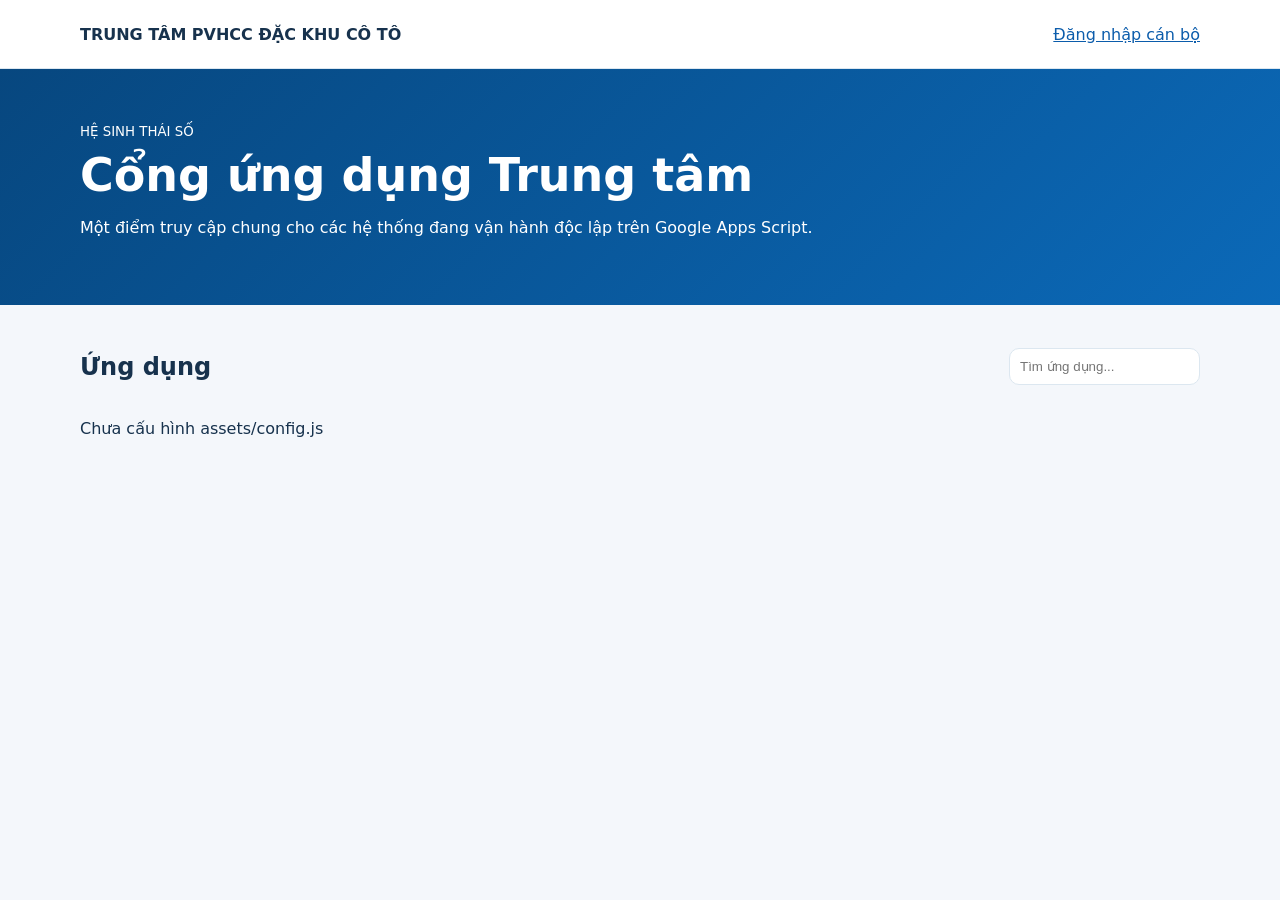
==== index.html @ d87b07f5 "Add files via upload" ====
<!doctype html><html lang="vi"><head><meta charset="utf-8"><meta name="viewport" content="width=device-width,initial-scale=1"><title>HCCCOTO Digital Portal</title><link rel="stylesheet" href="./assets/app.css"></head><body><header><div class="wrap"><b>TRUNG TÂM PVHCC ĐẶC KHU CÔ TÔ</b><a href="./admin/">Đăng nhập cán bộ</a></div></header><section class="hero"><div class="wrap"><small>HỆ SINH THÁI SỐ</small><h1>Cổng ứng dụng Trung tâm</h1><p>Một điểm truy cập chung cho các hệ thống đang vận hành độc lập trên Google Apps Script.</p></div></section><main class="wrap"><div class="toolbar"><h2>Ứng dụng</h2><input id="search" placeholder="Tìm ứng dụng..."></div><div id="apps" class="grid">Đang tải...</div></main><script src="./assets/config.js"></script><script src="./assets/public.js"></script></body></html>
---- assets/app.css ----
[hidden]{display:none!important}:root{--b:#0b5cab;--n:#073b6b;--bg:#f4f7fb;--line:#dce7f0}*{box-sizing:border-box}body{margin:0;font-family:system-ui,Segoe UI,Arial;background:var(--bg);color:#17324d}.wrap{width:min(1120px,calc(100% - 30px));margin:auto}header{background:#fff;border-bottom:1px solid var(--line)}header .wrap{min-height:68px;display:flex;align-items:center;justify-content:space-between}header a{color:var(--b)}.hero{background:linear-gradient(135deg,#07477f,#0b69b8);color:#fff;padding:52px 0}.hero h1{font-size:46px;margin:8px 0}.toolbar{display:flex;justify-content:space-between;align-items:center;margin:28px 0 18px}.toolbar input{padding:10px;border:1px solid var(--line);border-radius:10px}.grid{display:grid;grid-template-columns:repeat(3,1fr);gap:16px}.card{background:#fff;border:1px solid var(--line);border-radius:16px;padding:20px;display:flex;flex-direction:column;min-height:220px}.card p{flex:1;color:#6b7e90}.card a{background:var(--b);color:#fff;text-decoration:none;padding:10px;border-radius:10px;text-align:center}.icon{font-size:28px}.login{min-height:100vh;display:grid;place-items:center;background:linear-gradient(135deg,#07477f,#0b69b8)}.login form{width:min(410px,calc(100% - 30px));background:#fff;padding:28px;border-radius:20px;display:flex;flex-direction:column;gap:12px}.login input,.login button{padding:11px;border-radius:10px;border:1px solid var(--line)}.login button{background:var(--b);color:#fff;font-weight:800}@media(max-width:760px){.grid{grid-template-columns:1fr}.toolbar{align-items:stretch;flex-direction:column;gap:10px}.toolbar input{width:100%}}
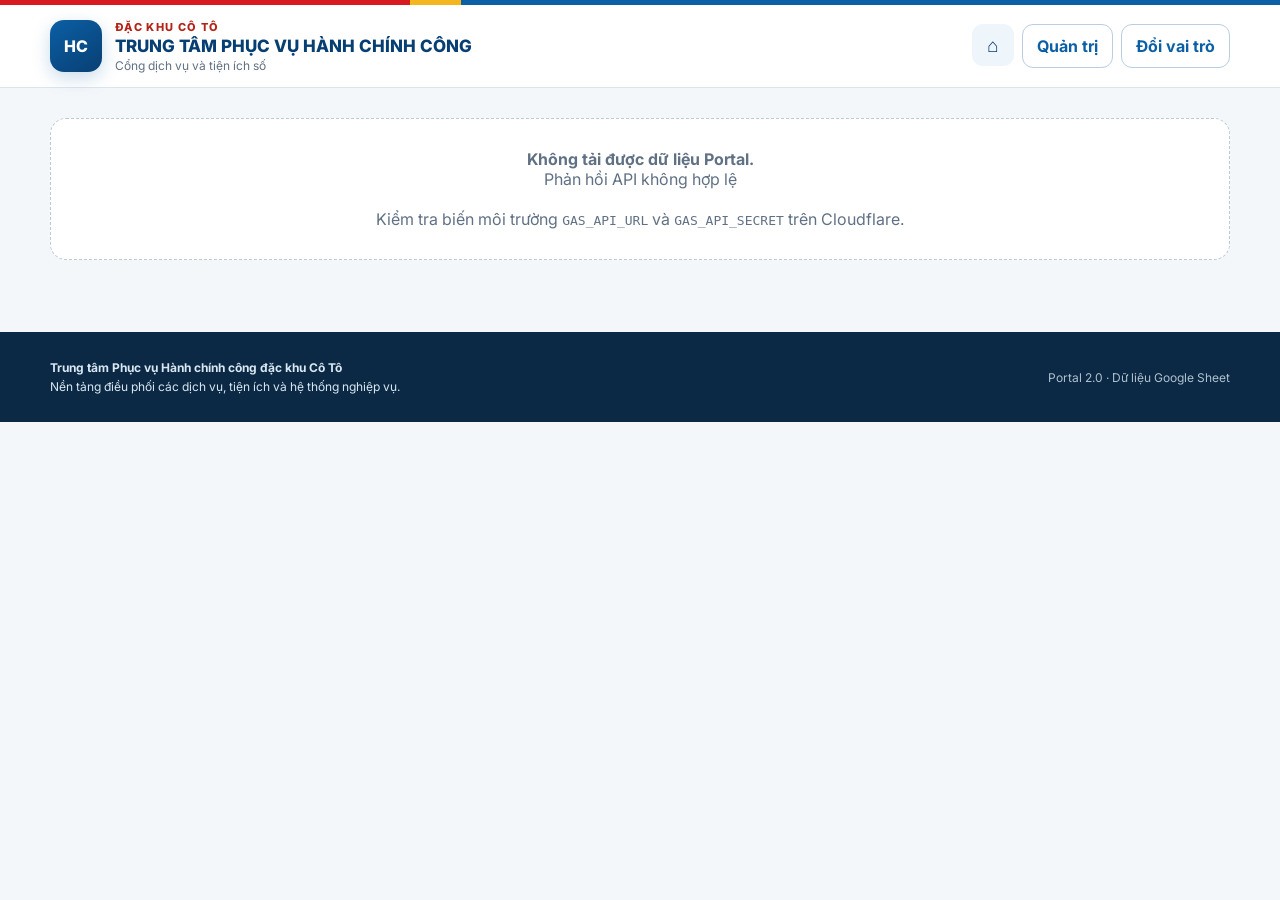
==== commit 289e7881: "Add files via upload" ====
--- a/index.html
+++ b/index.html
@@ -1 +1,34 @@
-<!doctype html><html lang="vi"><head><meta charset="utf-8"><meta name="viewport" content="width=device-width,initial-scale=1"><title>HCCCOTO Digital Portal</title><link rel="stylesheet" href="./assets/app.css"></head><body><header><div class="wrap"><b>TRUNG TÂM PVHCC ĐẶC KHU CÔ TÔ</b><a href="./admin/">Đăng nhập cán bộ</a></div></header><section class="hero"><div class="wrap"><small>HỆ SINH THÁI SỐ</small><h1>Cổng ứng dụng Trung tâm</h1><p>Một điểm truy cập chung cho các hệ thống đang vận hành độc lập trên Google Apps Script.</p></div></section><main class="wrap"><div class="toolbar"><h2>Ứng dụng</h2><input id="search" placeholder="Tìm ứng dụng..."></div><div id="apps" class="grid">Đang tải...</div></main><script src="./assets/config.js"></script><script src="./assets/public.js"></script></body></html>
+<!doctype html>
+<html lang="vi">
+<head>
+  <meta charset="utf-8">
+  <meta name="viewport" content="width=device-width,initial-scale=1,viewport-fit=cover">
+  <meta name="theme-color" content="#0b5fa5">
+  <title>Cổng dịch vụ và tiện ích số - Trung tâm PVHCC Cô Tô</title>
+  <link rel="preconnect" href="https://fonts.googleapis.com">
+  <link rel="preconnect" href="https://fonts.gstatic.com" crossorigin>
+  <link href="https://fonts.googleapis.com/css2?family=Inter:wght@400;500;600;700;800&display=swap" rel="stylesheet">
+  <link rel="stylesheet" href="/assets/styles.css">
+</head>
+<body>
+  <div class="top-strip"></div>
+  <header class="site-header">
+    <div class="container header-inner">
+      <div class="brand" role="button" tabindex="0" data-action="home">
+        <div class="brand-mark" aria-hidden="true">HC</div>
+        <div><div class="eyebrow">ĐẶC KHU CÔ TÔ</div><div class="brand-title">TRUNG TÂM PHỤC VỤ HÀNH CHÍNH CÔNG</div><div class="brand-subtitle">Cổng dịch vụ và tiện ích số</div></div>
+      </div>
+      <div class="header-actions">
+        <button class="icon-btn" id="homeBtn" title="Trang chủ" aria-label="Trang chủ">⌂</button>
+        <a class="outline-btn admin-link" href="/admin.html">Quản trị</a>
+        <button class="outline-btn" id="changeRoleBtn">Đổi vai trò</button>
+      </div>
+    </div>
+  </header>
+  <main id="app"><section class="page-shell"><div class="container"><div class="empty">Đang tải dữ liệu...</div></div></section></main>
+  <footer class="site-footer"><div class="container footer-grid"><div><strong>Trung tâm Phục vụ Hành chính công đặc khu Cô Tô</strong><br><span>Nền tảng điều phối các dịch vụ, tiện ích và hệ thống nghiệp vụ.</span></div><div class="footer-note">Portal 2.0 · Dữ liệu Google Sheet</div></div></footer>
+  <div class="toast" id="toast" role="status" aria-live="polite"></div>
+  <dialog id="protectedDialog" class="modal"><form method="dialog" class="modal-card"><button class="modal-close" value="cancel">×</button><div class="modal-icon">🔐</div><h2>Ứng dụng nội bộ</h2><p>Tiện ích này yêu cầu tài khoản cán bộ. Việc xác thực được thực hiện qua Cloudflare Access/SSO.</p><div class="modal-actions"><button class="secondary-btn" value="cancel">Đóng</button><button class="primary-btn" id="loginBtn" value="default">Đăng nhập</button></div></form></dialog>
+  <script src="/assets/app.js"></script>
+</body>
+</html>
--- a/assets/styles.css
+++ b/assets/styles.css
@@ -0,0 +1,18 @@
+:root{--gov:#0b5fa5;--gov2:#083f73;--cyan:#eaf5ff;--gold:#f3b61f;--text:#10243b;--muted:#617184;--line:#dbe5ee;--bg:#f4f7fa;--white:#fff;--danger:#b42318;--shadow:0 10px 30px rgba(22,55,88,.09);--radius:18px}
+*{box-sizing:border-box}html{scroll-behavior:smooth}body{margin:0;font-family:Inter,Arial,sans-serif;background:var(--bg);color:var(--text)}button,a{font:inherit}.container{width:min(1180px,calc(100% - 32px));margin:auto}.top-strip{height:5px;background:linear-gradient(90deg,#d71920 0 32%,#f3b61f 32% 36%,#0b5fa5 36%)}
+.site-header{background:#fff;border-bottom:1px solid var(--line);position:sticky;top:0;z-index:20}.header-inner{min-height:82px;display:flex;align-items:center;justify-content:space-between;gap:20px}.brand{display:flex;align-items:center;gap:13px;cursor:pointer}.brand-mark{width:52px;height:52px;border-radius:14px;background:linear-gradient(145deg,var(--gov),var(--gov2));display:grid;place-items:center;color:#fff;font-weight:800;box-shadow:0 6px 18px rgba(11,95,165,.22)}.eyebrow{font-size:11px;font-weight:800;letter-spacing:.12em;color:var(--danger)}.brand-title{font-size:17px;font-weight:800;color:var(--gov2);margin-top:2px}.brand-subtitle{font-size:12px;color:var(--muted);margin-top:2px}.header-actions{display:flex;gap:8px}.icon-btn,.outline-btn,.primary-btn,.secondary-btn{border:0;border-radius:11px;cursor:pointer;font-weight:700}.icon-btn{width:42px;height:42px;background:#eef5fb;color:var(--gov2);font-size:19px}.outline-btn{padding:11px 14px;background:#fff;border:1px solid #b9cee0;color:var(--gov)}.primary-btn{padding:12px 17px;background:var(--gov);color:#fff}.secondary-btn{padding:12px 17px;background:#eef3f7;color:var(--text)}
+.hero{background:linear-gradient(120deg,#073d6f,#0b67ad 60%,#1593c6);color:#fff;position:relative;overflow:hidden}.hero:after{content:"";position:absolute;width:420px;height:420px;border:1px solid rgba(255,255,255,.14);border-radius:50%;right:-150px;top:-210px;box-shadow:0 0 0 70px rgba(255,255,255,.035),0 0 0 140px rgba(255,255,255,.025)}.hero-inner{position:relative;z-index:1;padding:56px 0 50px}.hero-kicker{font-weight:700;font-size:14px;opacity:.9}.hero h1{font-size:clamp(28px,4vw,46px);line-height:1.12;max-width:780px;margin:10px 0 14px}.hero p{max-width:740px;font-size:16px;line-height:1.65;opacity:.93;margin:0}.hero-badges{display:flex;flex-wrap:wrap;gap:9px;margin-top:23px}.hero-badge{padding:8px 11px;border:1px solid rgba(255,255,255,.25);background:rgba(255,255,255,.1);border-radius:999px;font-size:12px;font-weight:600}
+.role-section{padding:40px 0 58px}.section-title{text-align:center;margin-bottom:24px}.section-title h2{margin:0 0 8px;font-size:27px;color:var(--gov2)}.section-title p{margin:0;color:var(--muted)}.role-grid{display:grid;grid-template-columns:1fr 1fr;gap:20px;max-width:920px;margin:auto}.role-card{background:#fff;border:1px solid var(--line);border-radius:22px;padding:28px;box-shadow:var(--shadow);cursor:pointer;transition:.18s}.role-card:hover{transform:translateY(-3px);border-color:#9dc5e5}.role-icon{width:64px;height:64px;border-radius:18px;background:var(--cyan);display:grid;place-items:center;font-size:30px}.role-card h3{font-size:23px;margin:18px 0 8px;color:var(--gov2)}.role-card p{color:var(--muted);line-height:1.55;min-height:50px}.role-cta{display:flex;align-items:center;justify-content:space-between;margin-top:20px;color:var(--gov);font-weight:800}.remember{display:flex;justify-content:center;gap:8px;margin-top:22px;color:var(--muted);font-size:13px}
+.page-shell{padding:30px 0 52px}.page-head{display:flex;justify-content:space-between;align-items:end;gap:20px;margin-bottom:22px}.page-head h1{font-size:29px;margin:0 0 7px;color:var(--gov2)}.page-head p{margin:0;color:var(--muted)}.page-tools{display:flex;gap:9px;flex-wrap:wrap}.search{min-width:270px;border:1px solid #cddbe6;background:#fff;border-radius:12px;padding:11px 13px;outline:none}.search:focus{border-color:#78abd4;box-shadow:0 0 0 3px rgba(11,95,165,.09)}
+.quick-grid{display:grid;grid-template-columns:repeat(3,1fr);gap:14px;margin:18px 0 32px}.app-card{background:#fff;border:1px solid var(--line);border-radius:16px;padding:18px;box-shadow:0 5px 18px rgba(33,70,103,.05);display:flex;flex-direction:column;min-height:195px;position:relative;transition:.15s}.app-card:hover{transform:translateY(-2px);border-color:#aacbe4}.app-icon{width:50px;height:50px;border-radius:14px;background:#eef7ff;display:grid;place-items:center;font-size:24px}.app-card h3{font-size:16px;margin:14px 0 7px;color:#103f67}.app-card p{font-size:13px;line-height:1.55;color:var(--muted);margin:0 0 14px;flex:1}.app-actions{display:flex;justify-content:space-between;align-items:center;gap:8px}.open-app{border:0;background:transparent;color:var(--gov);font-weight:800;cursor:pointer;padding:5px 0}.pin-btn{border:0;background:#f3f6f9;border-radius:8px;padding:7px 9px;cursor:pointer;color:#627488}.pin-btn.is-pinned{background:#fff4d6;color:#936b00}.access-chip{position:absolute;right:12px;top:12px;padding:5px 8px;border-radius:999px;font-size:10px;font-weight:800;background:#ecf7ef;color:#29723b}.access-chip.protected{background:#fff1ef;color:#9e3229}
+.category{margin-top:28px}.category-head{display:flex;align-items:center;justify-content:space-between;margin-bottom:12px}.category-head h2{font-size:18px;margin:0;color:var(--gov2)}.category-count{font-size:12px;color:var(--muted)}.apps-grid{display:grid;grid-template-columns:repeat(4,1fr);gap:13px}.empty{background:#fff;border:1px dashed #b9cbd8;border-radius:16px;padding:30px;text-align:center;color:var(--muted)}
+.staff-banner{background:#fff;border:1px solid var(--line);border-radius:18px;padding:18px 20px;display:flex;justify-content:space-between;gap:15px;align-items:center;box-shadow:var(--shadow);margin-bottom:24px}.staff-banner strong{color:var(--gov2)}.staff-banner p{margin:4px 0 0;color:var(--muted);font-size:13px}.lock-note{display:flex;gap:8px;align-items:center;background:#fff7ed;border:1px solid #fed7aa;color:#8a4516;border-radius:12px;padding:10px 12px;font-size:12px;font-weight:600}
+.site-footer{background:#0b2944;color:#d9e7f2;padding:26px 0;margin-top:20px}.footer-grid{display:flex;justify-content:space-between;gap:24px;align-items:center;font-size:12px;line-height:1.6}.footer-note{opacity:.8;text-align:right}
+.toast{position:fixed;bottom:20px;left:50%;transform:translate(-50%,20px);background:#102d48;color:#fff;padding:11px 15px;border-radius:10px;opacity:0;pointer-events:none;transition:.2s;z-index:50;box-shadow:var(--shadow);font-size:13px}.toast.show{opacity:1;transform:translate(-50%,0)}
+.modal{border:0;border-radius:20px;padding:0;max-width:480px;width:calc(100% - 30px);box-shadow:0 30px 80px rgba(0,0,0,.25)}.modal::backdrop{background:rgba(3,20,35,.55);backdrop-filter:blur(3px)}.modal-card{padding:28px;position:relative;text-align:center}.modal-close{position:absolute;right:12px;top:10px;border:0;background:transparent;font-size:27px;color:#6b7c8d;cursor:pointer}.modal-icon{font-size:38px}.modal h2{color:var(--gov2);margin:10px 0}.modal p{color:var(--muted);line-height:1.6;font-size:14px}.modal-actions{display:flex;gap:10px;justify-content:center;margin-top:20px}
+@media(max-width:900px){.apps-grid{grid-template-columns:repeat(2,1fr)}.quick-grid{grid-template-columns:repeat(2,1fr)}}
+@media(max-width:650px){.container{width:min(100% - 22px,1180px)}.header-inner{min-height:70px}.brand-mark{width:44px;height:44px;border-radius:12px}.brand-title{font-size:13px}.brand-subtitle,.eyebrow{font-size:9px}.outline-btn{display:none}.hero-inner{padding:38px 0 36px}.hero h1{font-size:30px}.role-grid{grid-template-columns:1fr}.role-card{padding:22px}.page-head{align-items:stretch;flex-direction:column}.page-tools,.search{width:100%}.quick-grid,.apps-grid{grid-template-columns:1fr}.app-card{min-height:170px}.staff-banner{align-items:flex-start;flex-direction:column}.footer-grid{flex-direction:column;align-items:flex-start}.footer-note{text-align:left}}
+/* Portal 2.0 admin helpers */
+.admin-link{text-decoration:none;display:inline-flex;align-items:center}
+.admin-shell{padding:28px 0 54px}.admin-grid{display:grid;grid-template-columns:260px 1fr;gap:22px}.admin-side,.admin-panel{background:#fff;border:1px solid #d9e4ef;border-radius:16px;box-shadow:0 8px 28px rgba(18,71,112,.07)}.admin-side{padding:18px;height:max-content;position:sticky;top:92px}.admin-side h3{margin:0 0 12px}.admin-side button{display:block;width:100%;text-align:left;border:0;background:transparent;padding:11px 12px;border-radius:9px;font-weight:700;color:#274861;cursor:pointer}.admin-side button.active,.admin-side button:hover{background:#eaf3fb;color:#0b5fa5}.admin-panel{padding:20px}.admin-toolbar{display:flex;gap:10px;justify-content:space-between;align-items:center;flex-wrap:wrap;margin-bottom:16px}.admin-table-wrap{overflow:auto;border:1px solid #e2eaf1;border-radius:12px}.admin-table{width:100%;border-collapse:collapse;min-width:900px}.admin-table th,.admin-table td{padding:11px 12px;border-bottom:1px solid #e7edf3;text-align:left;font-size:14px;vertical-align:top}.admin-table th{background:#f5f9fc;color:#31536d}.admin-table tr:last-child td{border-bottom:0}.badge-active{background:#e7f7ee;color:#207644;padding:4px 8px;border-radius:999px;font-size:12px;font-weight:700}.badge-inactive{background:#f3f4f6;color:#6b7280;padding:4px 8px;border-radius:999px;font-size:12px;font-weight:700}.mini-btn{border:1px solid #cbd8e3;background:#fff;padding:7px 10px;border-radius:8px;cursor:pointer;font-weight:700;color:#174b73}.mini-btn.danger{color:#a61b1b;border-color:#edcaca}.form-grid{display:grid;grid-template-columns:repeat(2,minmax(0,1fr));gap:14px}.form-field{display:flex;flex-direction:column;gap:6px}.form-field.full{grid-column:1/-1}.form-field label{font-weight:700;color:#31536d;font-size:14px}.form-field input,.form-field select,.form-field textarea{border:1px solid #cbd8e3;border-radius:9px;padding:10px 11px;font:inherit}.form-field textarea{min-height:90px;resize:vertical}.admin-note{background:#f3f8fc;border-left:4px solid #0b5fa5;padding:12px 14px;border-radius:8px;margin-bottom:16px}.status-line{font-size:14px;color:#567083}.admin-modal{width:min(760px,calc(100% - 24px));border:0;border-radius:16px;padding:0}.admin-modal::backdrop{background:rgba(3,20,34,.5)}.admin-modal-card{padding:22px}.admin-modal-head{display:flex;align-items:center;justify-content:space-between;gap:16px}.admin-modal-head h2{margin:0}.admin-modal-actions{display:flex;justify-content:flex-end;gap:10px;margin-top:18px}
+@media(max-width:800px){.admin-grid{grid-template-columns:1fr}.admin-side{position:static}.form-grid{grid-template-columns:1fr}.form-field.full{grid-column:auto}}
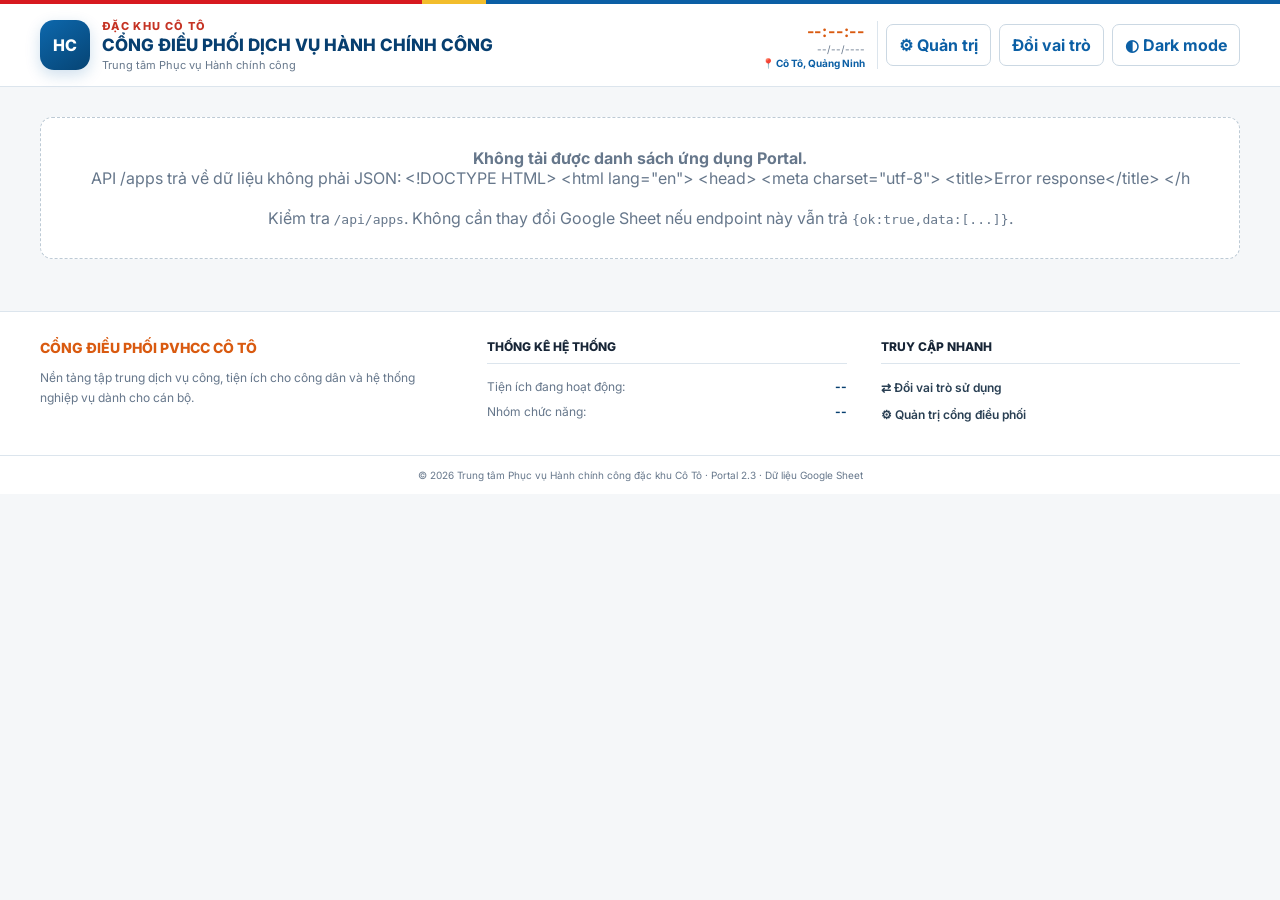
==== commit 52fe26b0: "Add files via upload" ====
--- a/index.html
+++ b/index.html
@@ -4,7 +4,7 @@
   <meta charset="utf-8">
   <meta name="viewport" content="width=device-width,initial-scale=1,viewport-fit=cover">
   <meta name="theme-color" content="#0b5fa5">
-  <title>Cổng dịch vụ và tiện ích số - Trung tâm PVHCC Cô Tô</title>
+  <title>Cổng điều phối PVHCC Cô Tô 2.3</title>
   <link rel="preconnect" href="https://fonts.googleapis.com">
   <link rel="preconnect" href="https://fonts.gstatic.com" crossorigin>
   <link href="https://fonts.googleapis.com/css2?family=Inter:wght@400;500;600;700;800&display=swap" rel="stylesheet">
@@ -13,22 +13,60 @@
 <body>
   <div class="top-strip"></div>
   <header class="site-header">
-    <div class="container header-inner">
+    <div class="container header-inner portal-header-inner">
       <div class="brand" role="button" tabindex="0" data-action="home">
         <div class="brand-mark" aria-hidden="true">HC</div>
-        <div><div class="eyebrow">ĐẶC KHU CÔ TÔ</div><div class="brand-title">TRUNG TÂM PHỤC VỤ HÀNH CHÍNH CÔNG</div><div class="brand-subtitle">Cổng dịch vụ và tiện ích số</div></div>
+        <div>
+          <div class="eyebrow">ĐẶC KHU CÔ TÔ</div>
+          <div class="brand-title">CỔNG ĐIỀU PHỐI DỊCH VỤ HÀNH CHÍNH CÔNG</div>
+          <div class="brand-subtitle">Trung tâm Phục vụ Hành chính công</div>
+        </div>
       </div>
-      <div class="header-actions">
-        <button class="icon-btn" id="homeBtn" title="Trang chủ" aria-label="Trang chủ">⌂</button>
-        <a class="outline-btn admin-link" href="/admin.html">Quản trị</a>
+      <div class="header-actions portal-actions">
+        <div class="clock-box" aria-label="Thời gian hiện tại">
+          <strong id="clockTime">--:--:--</strong>
+          <span id="clockDate">--/--/----</span>
+          <small>📍 Cô Tô, Quảng Ninh</small>
+        </div>
+        <a class="outline-btn admin-link" href="/admin">⚙ Quản trị</a>
         <button class="outline-btn" id="changeRoleBtn">Đổi vai trò</button>
+        <button class="outline-btn dark-btn" id="darkModeBtn">◐ Dark mode</button>
       </div>
     </div>
   </header>
+
   <main id="app"><section class="page-shell"><div class="container"><div class="empty">Đang tải dữ liệu...</div></div></section></main>
-  <footer class="site-footer"><div class="container footer-grid"><div><strong>Trung tâm Phục vụ Hành chính công đặc khu Cô Tô</strong><br><span>Nền tảng điều phối các dịch vụ, tiện ích và hệ thống nghiệp vụ.</span></div><div class="footer-note">Portal 2.0 · Dữ liệu Google Sheet</div></div></footer>
+
+  <footer class="site-footer portal-footer">
+    <div class="container portal-footer-grid">
+      <div>
+        <div class="footer-brand">CỔNG ĐIỀU PHỐI PVHCC CÔ TÔ</div>
+        <p>Nền tảng tập trung dịch vụ công, tiện ích cho công dân và hệ thống nghiệp vụ dành cho cán bộ.</p>
+      </div>
+      <div>
+        <div class="footer-heading">THỐNG KÊ HỆ THỐNG</div>
+        <div class="footer-stat"><span>Tiện ích đang hoạt động:</span><strong id="footerAppCount">--</strong></div>
+        <div class="footer-stat"><span>Nhóm chức năng:</span><strong id="footerGroupCount">--</strong></div>
+      </div>
+      <div>
+        <div class="footer-heading">TRUY CẬP NHANH</div>
+        <button class="footer-link" id="footerChangeRole">⇄ Đổi vai trò sử dụng</button>
+        <a class="footer-link" href="/admin">⚙ Quản trị cổng điều phối</a>
+      </div>
+    </div>
+    <div class="footer-bottom">© 2026 Trung tâm Phục vụ Hành chính công đặc khu Cô Tô · Portal 2.3 · Dữ liệu Google Sheet</div>
+  </footer>
+
   <div class="toast" id="toast" role="status" aria-live="polite"></div>
-  <dialog id="protectedDialog" class="modal"><form method="dialog" class="modal-card"><button class="modal-close" value="cancel">×</button><div class="modal-icon">🔐</div><h2>Ứng dụng nội bộ</h2><p>Tiện ích này yêu cầu tài khoản cán bộ. Việc xác thực được thực hiện qua Cloudflare Access/SSO.</p><div class="modal-actions"><button class="secondary-btn" value="cancel">Đóng</button><button class="primary-btn" id="loginBtn" value="default">Đăng nhập</button></div></form></dialog>
+  <dialog id="protectedDialog" class="modal">
+    <form method="dialog" class="modal-card">
+      <button class="modal-close" value="cancel">×</button>
+      <div class="modal-icon">🔐</div>
+      <h2>Ứng dụng nội bộ</h2>
+      <p>Tiện ích này yêu cầu tài khoản cán bộ. Việc xác thực sẽ được thực hiện qua lớp đăng nhập/SSO của hệ thống.</p>
+      <div class="modal-actions"><button class="secondary-btn" value="cancel">Đóng</button><button class="primary-btn" id="loginBtn" value="default">Đăng nhập</button></div>
+    </form>
+  </dialog>
   <script src="/assets/app.js"></script>
 </body>
 </html>
--- a/assets/styles.css
+++ b/assets/styles.css
@@ -1,18 +1,42 @@
-:root{--gov:#0b5fa5;--gov2:#083f73;--cyan:#eaf5ff;--gold:#f3b61f;--text:#10243b;--muted:#617184;--line:#dbe5ee;--bg:#f4f7fa;--white:#fff;--danger:#b42318;--shadow:0 10px 30px rgba(22,55,88,.09);--radius:18px}
-*{box-sizing:border-box}html{scroll-behavior:smooth}body{margin:0;font-family:Inter,Arial,sans-serif;background:var(--bg);color:var(--text)}button,a{font:inherit}.container{width:min(1180px,calc(100% - 32px));margin:auto}.top-strip{height:5px;background:linear-gradient(90deg,#d71920 0 32%,#f3b61f 32% 36%,#0b5fa5 36%)}
-.site-header{background:#fff;border-bottom:1px solid var(--line);position:sticky;top:0;z-index:20}.header-inner{min-height:82px;display:flex;align-items:center;justify-content:space-between;gap:20px}.brand{display:flex;align-items:center;gap:13px;cursor:pointer}.brand-mark{width:52px;height:52px;border-radius:14px;background:linear-gradient(145deg,var(--gov),var(--gov2));display:grid;place-items:center;color:#fff;font-weight:800;box-shadow:0 6px 18px rgba(11,95,165,.22)}.eyebrow{font-size:11px;font-weight:800;letter-spacing:.12em;color:var(--danger)}.brand-title{font-size:17px;font-weight:800;color:var(--gov2);margin-top:2px}.brand-subtitle{font-size:12px;color:var(--muted);margin-top:2px}.header-actions{display:flex;gap:8px}.icon-btn,.outline-btn,.primary-btn,.secondary-btn{border:0;border-radius:11px;cursor:pointer;font-weight:700}.icon-btn{width:42px;height:42px;background:#eef5fb;color:var(--gov2);font-size:19px}.outline-btn{padding:11px 14px;background:#fff;border:1px solid #b9cee0;color:var(--gov)}.primary-btn{padding:12px 17px;background:var(--gov);color:#fff}.secondary-btn{padding:12px 17px;background:#eef3f7;color:var(--text)}
-.hero{background:linear-gradient(120deg,#073d6f,#0b67ad 60%,#1593c6);color:#fff;position:relative;overflow:hidden}.hero:after{content:"";position:absolute;width:420px;height:420px;border:1px solid rgba(255,255,255,.14);border-radius:50%;right:-150px;top:-210px;box-shadow:0 0 0 70px rgba(255,255,255,.035),0 0 0 140px rgba(255,255,255,.025)}.hero-inner{position:relative;z-index:1;padding:56px 0 50px}.hero-kicker{font-weight:700;font-size:14px;opacity:.9}.hero h1{font-size:clamp(28px,4vw,46px);line-height:1.12;max-width:780px;margin:10px 0 14px}.hero p{max-width:740px;font-size:16px;line-height:1.65;opacity:.93;margin:0}.hero-badges{display:flex;flex-wrap:wrap;gap:9px;margin-top:23px}.hero-badge{padding:8px 11px;border:1px solid rgba(255,255,255,.25);background:rgba(255,255,255,.1);border-radius:999px;font-size:12px;font-weight:600}
-.role-section{padding:40px 0 58px}.section-title{text-align:center;margin-bottom:24px}.section-title h2{margin:0 0 8px;font-size:27px;color:var(--gov2)}.section-title p{margin:0;color:var(--muted)}.role-grid{display:grid;grid-template-columns:1fr 1fr;gap:20px;max-width:920px;margin:auto}.role-card{background:#fff;border:1px solid var(--line);border-radius:22px;padding:28px;box-shadow:var(--shadow);cursor:pointer;transition:.18s}.role-card:hover{transform:translateY(-3px);border-color:#9dc5e5}.role-icon{width:64px;height:64px;border-radius:18px;background:var(--cyan);display:grid;place-items:center;font-size:30px}.role-card h3{font-size:23px;margin:18px 0 8px;color:var(--gov2)}.role-card p{color:var(--muted);line-height:1.55;min-height:50px}.role-cta{display:flex;align-items:center;justify-content:space-between;margin-top:20px;color:var(--gov);font-weight:800}.remember{display:flex;justify-content:center;gap:8px;margin-top:22px;color:var(--muted);font-size:13px}
-.page-shell{padding:30px 0 52px}.page-head{display:flex;justify-content:space-between;align-items:end;gap:20px;margin-bottom:22px}.page-head h1{font-size:29px;margin:0 0 7px;color:var(--gov2)}.page-head p{margin:0;color:var(--muted)}.page-tools{display:flex;gap:9px;flex-wrap:wrap}.search{min-width:270px;border:1px solid #cddbe6;background:#fff;border-radius:12px;padding:11px 13px;outline:none}.search:focus{border-color:#78abd4;box-shadow:0 0 0 3px rgba(11,95,165,.09)}
-.quick-grid{display:grid;grid-template-columns:repeat(3,1fr);gap:14px;margin:18px 0 32px}.app-card{background:#fff;border:1px solid var(--line);border-radius:16px;padding:18px;box-shadow:0 5px 18px rgba(33,70,103,.05);display:flex;flex-direction:column;min-height:195px;position:relative;transition:.15s}.app-card:hover{transform:translateY(-2px);border-color:#aacbe4}.app-icon{width:50px;height:50px;border-radius:14px;background:#eef7ff;display:grid;place-items:center;font-size:24px}.app-card h3{font-size:16px;margin:14px 0 7px;color:#103f67}.app-card p{font-size:13px;line-height:1.55;color:var(--muted);margin:0 0 14px;flex:1}.app-actions{display:flex;justify-content:space-between;align-items:center;gap:8px}.open-app{border:0;background:transparent;color:var(--gov);font-weight:800;cursor:pointer;padding:5px 0}.pin-btn{border:0;background:#f3f6f9;border-radius:8px;padding:7px 9px;cursor:pointer;color:#627488}.pin-btn.is-pinned{background:#fff4d6;color:#936b00}.access-chip{position:absolute;right:12px;top:12px;padding:5px 8px;border-radius:999px;font-size:10px;font-weight:800;background:#ecf7ef;color:#29723b}.access-chip.protected{background:#fff1ef;color:#9e3229}
-.category{margin-top:28px}.category-head{display:flex;align-items:center;justify-content:space-between;margin-bottom:12px}.category-head h2{font-size:18px;margin:0;color:var(--gov2)}.category-count{font-size:12px;color:var(--muted)}.apps-grid{display:grid;grid-template-columns:repeat(4,1fr);gap:13px}.empty{background:#fff;border:1px dashed #b9cbd8;border-radius:16px;padding:30px;text-align:center;color:var(--muted)}
-.staff-banner{background:#fff;border:1px solid var(--line);border-radius:18px;padding:18px 20px;display:flex;justify-content:space-between;gap:15px;align-items:center;box-shadow:var(--shadow);margin-bottom:24px}.staff-banner strong{color:var(--gov2)}.staff-banner p{margin:4px 0 0;color:var(--muted);font-size:13px}.lock-note{display:flex;gap:8px;align-items:center;background:#fff7ed;border:1px solid #fed7aa;color:#8a4516;border-radius:12px;padding:10px 12px;font-size:12px;font-weight:600}
-.site-footer{background:#0b2944;color:#d9e7f2;padding:26px 0;margin-top:20px}.footer-grid{display:flex;justify-content:space-between;gap:24px;align-items:center;font-size:12px;line-height:1.6}.footer-note{opacity:.8;text-align:right}
-.toast{position:fixed;bottom:20px;left:50%;transform:translate(-50%,20px);background:#102d48;color:#fff;padding:11px 15px;border-radius:10px;opacity:0;pointer-events:none;transition:.2s;z-index:50;box-shadow:var(--shadow);font-size:13px}.toast.show{opacity:1;transform:translate(-50%,0)}
-.modal{border:0;border-radius:20px;padding:0;max-width:480px;width:calc(100% - 30px);box-shadow:0 30px 80px rgba(0,0,0,.25)}.modal::backdrop{background:rgba(3,20,35,.55);backdrop-filter:blur(3px)}.modal-card{padding:28px;position:relative;text-align:center}.modal-close{position:absolute;right:12px;top:10px;border:0;background:transparent;font-size:27px;color:#6b7c8d;cursor:pointer}.modal-icon{font-size:38px}.modal h2{color:var(--gov2);margin:10px 0}.modal p{color:var(--muted);line-height:1.6;font-size:14px}.modal-actions{display:flex;gap:10px;justify-content:center;margin-top:20px}
-@media(max-width:900px){.apps-grid{grid-template-columns:repeat(2,1fr)}.quick-grid{grid-template-columns:repeat(2,1fr)}}
-@media(max-width:650px){.container{width:min(100% - 22px,1180px)}.header-inner{min-height:70px}.brand-mark{width:44px;height:44px;border-radius:12px}.brand-title{font-size:13px}.brand-subtitle,.eyebrow{font-size:9px}.outline-btn{display:none}.hero-inner{padding:38px 0 36px}.hero h1{font-size:30px}.role-grid{grid-template-columns:1fr}.role-card{padding:22px}.page-head{align-items:stretch;flex-direction:column}.page-tools,.search{width:100%}.quick-grid,.apps-grid{grid-template-columns:1fr}.app-card{min-height:170px}.staff-banner{align-items:flex-start;flex-direction:column}.footer-grid{flex-direction:column;align-items:flex-start}.footer-note{text-align:left}}
+:root{--gov:#0b5fa5;--gov2:#073f70;--orange:#d95a10;--orange2:#ef7a22;--gold:#f5b82e;--text:#172536;--muted:#66778b;--line:#dce5ed;--bg:#f5f7f9;--panel:#fff;--soft:#eef5fb;--shadow:0 6px 18px rgba(34,57,78,.11)}
+*{box-sizing:border-box}html{scroll-behavior:smooth}body{margin:0;font-family:Inter,Arial,sans-serif;background:var(--bg);color:var(--text);transition:.2s}button,a,input{font:inherit}.container{width:min(1200px,calc(100% - 30px));margin:auto}.top-strip{height:4px;background:linear-gradient(90deg,#d71920 0 33%,#f2bd2c 33% 38%,#0b5fa5 38%)}
+.site-header{background:var(--panel);border-bottom:1px solid var(--line);position:sticky;top:0;z-index:30}.portal-header-inner{min-height:82px;display:flex;align-items:center;justify-content:space-between;gap:18px}.brand{display:flex;align-items:center;gap:12px;cursor:pointer}.brand-mark{width:50px;height:50px;border-radius:14px;background:linear-gradient(145deg,#0d68ad,#064474);display:grid;place-items:center;color:#fff;font-weight:800;box-shadow:0 5px 15px rgba(11,95,165,.2)}.eyebrow{font-size:11px;font-weight:800;letter-spacing:.12em;color:#c53324}.brand-title{font-size:17px;font-weight:800;color:var(--gov2);margin-top:2px}.brand-subtitle{font-size:11px;color:var(--muted);margin-top:3px}.portal-actions{display:flex;align-items:center;gap:8px}.clock-box{min-width:145px;text-align:right;padding-right:12px;border-right:1px solid var(--line);display:grid;gap:2px}.clock-box strong{font-size:16px;color:var(--orange);letter-spacing:.05em}.clock-box span{font-size:10px;color:var(--muted)}.clock-box small{font-size:10px;color:var(--gov);font-weight:700}.outline-btn,.primary-btn,.secondary-btn{border:0;border-radius:7px;cursor:pointer;font-weight:700}.outline-btn{padding:10px 12px;background:var(--panel);border:1px solid #cbd8e3;color:var(--gov);text-decoration:none;display:inline-flex;align-items:center}.outline-btn:hover{background:var(--soft)}.primary-btn{padding:11px 16px;background:var(--gov);color:#fff}.secondary-btn{padding:11px 16px;background:#edf2f6;color:var(--text)}
+.role-hero{background:linear-gradient(110deg,#064979,#0b6cac 65%,#1594c4);color:#fff;position:relative;overflow:hidden}.role-hero:after{content:"";position:absolute;inset:0;background:radial-gradient(circle at 85% -20%,rgba(255,255,255,.22),transparent 34%)}.role-hero-inner{position:relative;z-index:1;padding:48px 0}.hero-kicker{font-size:13px;font-weight:800;letter-spacing:.08em}.role-hero h1{font-size:clamp(28px,4vw,44px);margin:9px 0 10px;max-width:820px}.role-hero p{max-width:760px;line-height:1.65;margin:0;opacity:.93}.role-section{padding:38px 0 52px}.section-title{text-align:center;margin-bottom:22px}.section-title h2{font-size:26px;color:var(--gov2);margin:0 0 7px}.section-title p{color:var(--muted);margin:0}.role-grid{display:grid;grid-template-columns:1fr 1fr;gap:18px;max-width:900px;margin:auto}.role-card{background:var(--panel);border:1px solid var(--line);border-radius:18px;padding:25px;box-shadow:var(--shadow);cursor:pointer;transition:.18s}.role-card:hover{transform:translateY(-3px);border-color:#9cc4df}.role-icon{width:60px;height:60px;border-radius:16px;background:var(--soft);display:grid;place-items:center;font-size:29px}.role-card h3{color:var(--gov2);font-size:22px;margin:16px 0 8px}.role-card p{color:var(--muted);line-height:1.55;min-height:48px}.role-cta{display:flex;justify-content:space-between;color:var(--gov);font-weight:800;margin-top:18px}.remember{display:flex;justify-content:center;gap:8px;margin-top:20px;color:var(--muted);font-size:13px}
+.portal-dashboard{min-height:560px}.search-hero{padding:38px 0;background:linear-gradient(110deg,#fff9f3,#fff1df);border-bottom:1px solid #efdcc8;position:relative;overflow:hidden}.search-hero:before,.search-hero:after{content:"";position:absolute;width:230px;height:230px;border:2px solid rgba(208,103,24,.08);border-radius:50%;top:-120px}.search-hero:before{left:-55px;box-shadow:0 0 0 18px rgba(208,103,24,.025),0 0 0 38px rgba(208,103,24,.02)}.search-hero:after{right:-55px}.search-wrap{position:relative;z-index:1;max-width:820px;margin:auto;display:flex;background:var(--panel);border:1px solid #e6ddcf;border-radius:8px;box-shadow:0 7px 22px rgba(115,73,33,.09);overflow:hidden}.search-wrap input{flex:1;border:0;outline:0;padding:16px 18px;background:transparent;color:var(--text)}.search-wrap button{border:0;border-left:1px solid var(--line);background:var(--panel);padding:0 22px;font-weight:800;color:#2f4052;cursor:pointer}.search-wrap button:hover{background:var(--soft)}
+.portal-tabs{background:var(--panel);border-bottom:1px solid var(--line)}.portal-tabs-inner{display:flex;gap:2px;overflow:auto}.portal-tab{border:0;background:transparent;padding:16px 14px;cursor:pointer;font-weight:700;color:#283c50;white-space:nowrap;border-bottom:3px solid transparent}.portal-tab span{margin-right:6px}.portal-tab.active{color:var(--orange);border-bottom-color:var(--orange)}
+.software-area{padding:22px 0 50px}.software-toolbar{display:flex;align-items:center;justify-content:space-between;gap:16px;margin-bottom:12px}.software-toolbar h1{font-size:18px;color:var(--orange);margin:0 0 4px}.software-toolbar p{font-size:12px;color:var(--muted);margin:0}.customize-btn{border:1px solid #d6dee6;background:var(--panel);padding:9px 12px;border-radius:7px;color:#35485b;font-weight:700;cursor:pointer}.customize-btn.active,.customize-btn:hover{border-color:#e7b58f;color:var(--orange);background:#fff8f2}.software-section{margin-top:23px}.software-section-title{display:flex;justify-content:space-between;align-items:center;border-bottom:1px solid #dbe2e8;padding-bottom:8px;margin-bottom:14px}.software-section-title h2{font-size:13px;color:#5a6d80;margin:0;display:flex;align-items:center;gap:7px}.software-section-title>span{font-size:11px;color:#8795a4}.accent-stick{width:4px;height:17px;border-radius:4px;background:var(--orange);display:inline-block}.software-grid{display:grid;grid-template-columns:repeat(7,minmax(0,1fr));gap:13px}.software-card{background:var(--panel);border:1px solid #dbe3ea;border-radius:10px;box-shadow:0 3px 8px rgba(36,57,77,.13);min-height:124px;position:relative;transition:.16s;overflow:hidden}.software-card:hover{transform:translateY(-2px);box-shadow:0 7px 15px rgba(36,57,77,.16);border-color:#c2d0da}.tile-main{width:100%;height:100%;min-height:124px;border:0;background:transparent;padding:15px 8px 11px;display:flex;flex-direction:column;align-items:center;justify-content:center;gap:10px;cursor:pointer;color:var(--text)}.software-icon{width:48px;height:48px;display:grid;place-items:center;font-size:32px;line-height:1}.software-icon img{max-width:46px;max-height:46px;object-fit:contain}.software-name{text-align:center;font-size:10px;line-height:1.3;font-weight:800;text-transform:uppercase}.tile-lock{position:absolute;top:6px;right:7px;font-size:11px;z-index:2;opacity:.7}.tile-pin{position:absolute;top:5px;left:6px;border:0;width:25px;height:25px;border-radius:50%;background:#f2f5f7;color:#7d8b98;cursor:pointer;z-index:3}.tile-pin.is-pinned{background:#fff0c7;color:#9a6b00}.pinned-section{padding:12px 14px 15px;background:rgba(255,255,255,.48);border:1px dashed #cfd9e1;border-radius:10px}.empty{background:var(--panel);border:1px dashed #bdcad5;border-radius:12px;padding:30px;text-align:center;color:var(--muted)}
+.portal-footer{background:var(--panel);color:var(--text);border-top:1px solid var(--line);margin-top:0;padding:0}.portal-footer-grid{display:grid;grid-template-columns:1.15fr 1fr 1fr;gap:34px;padding:27px 0}.footer-brand{font-weight:800;color:var(--orange);font-size:14px}.portal-footer p{font-size:12px;color:var(--muted);line-height:1.65;max-width:430px}.footer-heading{font-weight:800;font-size:12px;border-bottom:1px solid var(--line);padding-bottom:9px;margin-bottom:10px}.footer-stat{display:flex;justify-content:space-between;gap:15px;font-size:12px;padding:5px 0;color:var(--muted)}.footer-stat strong{color:var(--gov2)}.footer-link{display:block;border:0;background:transparent;color:#293f53;text-decoration:none;padding:6px 0;font-size:12px;font-weight:600;cursor:pointer}.footer-link:hover{color:var(--orange)}.footer-bottom{text-align:center;border-top:1px solid var(--line);padding:13px 15px;font-size:10px;color:var(--muted)}
+.toast{position:fixed;bottom:20px;left:50%;transform:translate(-50%,20px);background:#102d48;color:#fff;padding:11px 15px;border-radius:10px;opacity:0;pointer-events:none;transition:.2s;z-index:50;box-shadow:var(--shadow);font-size:13px}.toast.show{opacity:1;transform:translate(-50%,0)}.modal{border:0;border-radius:18px;padding:0;max-width:470px;width:calc(100% - 28px);box-shadow:0 30px 80px rgba(0,0,0,.25)}.modal::backdrop{background:rgba(3,20,35,.55);backdrop-filter:blur(3px)}.modal-card{padding:27px;position:relative;text-align:center}.modal-close{position:absolute;right:12px;top:9px;border:0;background:transparent;font-size:27px;color:#6b7c8d;cursor:pointer}.modal-icon{font-size:38px}.modal h2{color:var(--gov2);margin:10px 0}.modal p{color:var(--muted);line-height:1.6;font-size:14px}.modal-actions{display:flex;gap:10px;justify-content:center;margin-top:20px}.page-shell{padding:30px 0 52px}
+.dark-mode{--text:#e7edf4;--muted:#aeb9c5;--line:#344556;--bg:#14202b;--panel:#1b2a37;--soft:#243746;--gov2:#93c8f2}.dark-mode .search-hero{background:linear-gradient(110deg,#2c261f,#302719);border-color:#4c4031}.dark-mode .search-wrap,.dark-mode .search-wrap button{background:#1b2a37}.dark-mode .portal-tabs{background:#1b2a37}.dark-mode .pinned-section{background:rgba(255,255,255,.025)}.dark-mode .customize-btn{background:#1b2a37;color:#d7e0e8}.dark-mode .footer-link{color:#d5e0ea}.dark-mode .software-card{border-color:#3c4c5a}.dark-mode .role-card{border-color:#394b5b}
+@media(max-width:1050px){.software-grid{grid-template-columns:repeat(5,minmax(0,1fr))}.clock-box{display:none}.brand-title{font-size:15px}}
+@media(max-width:760px){.container{width:min(100% - 20px,1200px)}.portal-header-inner{min-height:70px}.brand-mark{width:43px;height:43px}.brand-title{font-size:12px;max-width:270px}.eyebrow,.brand-subtitle{font-size:9px}.portal-actions .admin-link,.dark-btn{display:none}.outline-btn{padding:8px 9px;font-size:12px}.role-grid{grid-template-columns:1fr}.search-hero{padding:25px 0}.search-wrap input{padding:13px}.search-wrap button{padding:0 13px;font-size:12px}.software-toolbar{align-items:flex-start;flex-direction:column}.software-grid{grid-template-columns:repeat(3,minmax(0,1fr));gap:9px}.software-card,.tile-main{min-height:112px}.software-icon{font-size:28px}.software-name{font-size:9px}.portal-footer-grid{grid-template-columns:1fr;gap:16px}.portal-tabs-inner{width:100%;padding:0}.portal-tab{padding:13px 10px;font-size:11px}}
+@media(max-width:420px){.software-grid{grid-template-columns:repeat(2,minmax(0,1fr))}.brand-title{max-width:215px}.portal-actions{gap:4px}}
+
 /* Portal 2.0 admin helpers */
 .admin-link{text-decoration:none;display:inline-flex;align-items:center}
 .admin-shell{padding:28px 0 54px}.admin-grid{display:grid;grid-template-columns:260px 1fr;gap:22px}.admin-side,.admin-panel{background:#fff;border:1px solid #d9e4ef;border-radius:16px;box-shadow:0 8px 28px rgba(18,71,112,.07)}.admin-side{padding:18px;height:max-content;position:sticky;top:92px}.admin-side h3{margin:0 0 12px}.admin-side button{display:block;width:100%;text-align:left;border:0;background:transparent;padding:11px 12px;border-radius:9px;font-weight:700;color:#274861;cursor:pointer}.admin-side button.active,.admin-side button:hover{background:#eaf3fb;color:#0b5fa5}.admin-panel{padding:20px}.admin-toolbar{display:flex;gap:10px;justify-content:space-between;align-items:center;flex-wrap:wrap;margin-bottom:16px}.admin-table-wrap{overflow:auto;border:1px solid #e2eaf1;border-radius:12px}.admin-table{width:100%;border-collapse:collapse;min-width:900px}.admin-table th,.admin-table td{padding:11px 12px;border-bottom:1px solid #e7edf3;text-align:left;font-size:14px;vertical-align:top}.admin-table th{background:#f5f9fc;color:#31536d}.admin-table tr:last-child td{border-bottom:0}.badge-active{background:#e7f7ee;color:#207644;padding:4px 8px;border-radius:999px;font-size:12px;font-weight:700}.badge-inactive{background:#f3f4f6;color:#6b7280;padding:4px 8px;border-radius:999px;font-size:12px;font-weight:700}.mini-btn{border:1px solid #cbd8e3;background:#fff;padding:7px 10px;border-radius:8px;cursor:pointer;font-weight:700;color:#174b73}.mini-btn.danger{color:#a61b1b;border-color:#edcaca}.form-grid{display:grid;grid-template-columns:repeat(2,minmax(0,1fr));gap:14px}.form-field{display:flex;flex-direction:column;gap:6px}.form-field.full{grid-column:1/-1}.form-field label{font-weight:700;color:#31536d;font-size:14px}.form-field input,.form-field select,.form-field textarea{border:1px solid #cbd8e3;border-radius:9px;padding:10px 11px;font:inherit}.form-field textarea{min-height:90px;resize:vertical}.admin-note{background:#f3f8fc;border-left:4px solid #0b5fa5;padding:12px 14px;border-radius:8px;margin-bottom:16px}.status-line{font-size:14px;color:#567083}.admin-modal{width:min(760px,calc(100% - 24px));border:0;border-radius:16px;padding:0}.admin-modal::backdrop{background:rgba(3,20,34,.5)}.admin-modal-card{padding:22px}.admin-modal-head{display:flex;align-items:center;justify-content:space-between;gap:16px}.admin-modal-head h2{margin:0}.admin-modal-actions{display:flex;justify-content:flex-end;gap:10px;margin-top:18px}
 @media(max-width:800px){.admin-grid{grid-template-columns:1fr}.admin-side{position:static}.form-grid{grid-template-columns:1fr}.form-field.full{grid-column:auto}}
+
+/* Portal 2.2 - compact toolbar search; removes the large search banner */
+.search-hero{display:none!important}
+.software-toolbar-copy{min-width:0}
+.software-toolbar-actions{display:flex;align-items:center;justify-content:flex-end;gap:8px;flex-wrap:wrap}
+.compact-search{height:38px;display:flex;align-items:center;background:var(--panel);border:1px solid #d6dee6;border-radius:8px;overflow:hidden;transition:width .18s ease,border-color .18s ease,box-shadow .18s ease;width:40px}
+.compact-search.open,.compact-search:focus-within{width:270px;border-color:#9ebfd8;box-shadow:0 0 0 3px rgba(11,95,165,.08)}
+.compact-search input{width:0;min-width:0;flex:1;border:0;outline:0;background:transparent;color:var(--text);padding:0;opacity:0;transition:opacity .12s ease,padding .12s ease}
+.compact-search.open input,.compact-search:focus-within input{width:auto;padding:0 7px;opacity:1}
+.search-toggle,.search-clear{width:39px;height:36px;flex:0 0 39px;border:0;background:transparent;color:var(--gov);font-size:18px;cursor:pointer;display:grid;place-items:center}
+.search-toggle:hover,.search-clear:hover{background:var(--soft)}
+.search-clear{display:none;color:var(--muted);font-size:20px}
+.compact-search.open .search-clear,.compact-search:focus-within .search-clear{display:grid}
+.dark-mode .compact-search{background:#1b2a37;border-color:#425363}
+.dark-mode .compact-search.open,.dark-mode .compact-search:focus-within{border-color:#6796b8}
+@media(max-width:760px){
+  .software-toolbar{flex-direction:row;align-items:center;gap:10px}
+  .software-toolbar-copy{flex:1}
+  .software-toolbar-copy p{display:none}
+  .software-toolbar-actions{flex-wrap:nowrap}
+  .customize-btn{white-space:nowrap;padding:9px 10px;font-size:11px}
+  .compact-search.open,.compact-search:focus-within{position:absolute;left:10px;right:10px;width:auto;z-index:8;box-shadow:0 7px 20px rgba(23,55,82,.18)}
+  .software-area{position:relative}
+}
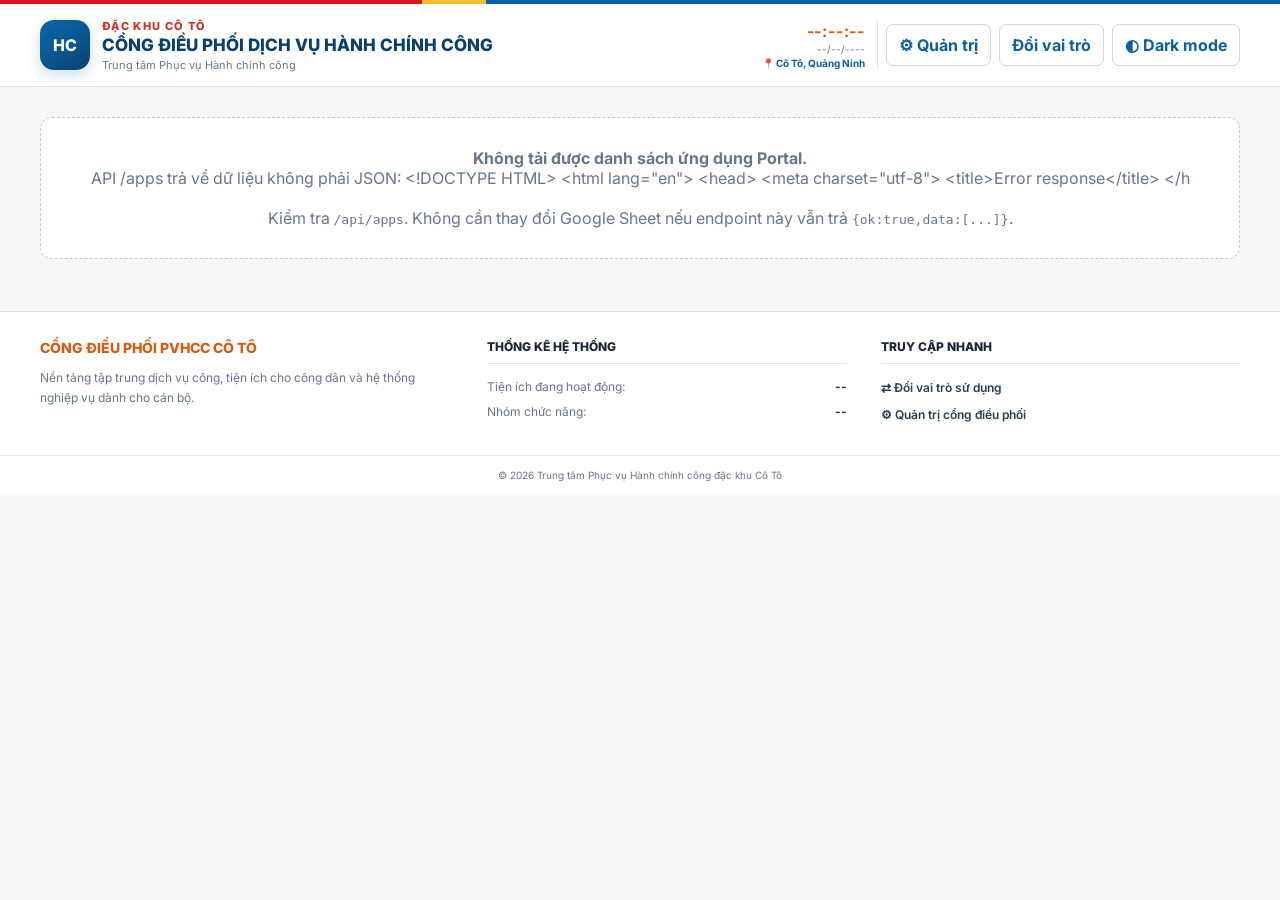
==== commit 3564e2da: "Update index.html" ====
--- a/index.html
+++ b/index.html
@@ -4,7 +4,7 @@
   <meta charset="utf-8">
   <meta name="viewport" content="width=device-width,initial-scale=1,viewport-fit=cover">
   <meta name="theme-color" content="#0b5fa5">
-  <title>Cổng điều phối PVHCC Cô Tô 2.3</title>
+  <title>Cổng điều phối PVHCC Cô Tô 2.4</title>
   <link rel="preconnect" href="https://fonts.googleapis.com">
   <link rel="preconnect" href="https://fonts.gstatic.com" crossorigin>
   <link href="https://fonts.googleapis.com/css2?family=Inter:wght@400;500;600;700;800&display=swap" rel="stylesheet">
@@ -54,7 +54,7 @@
         <a class="footer-link" href="/admin">⚙ Quản trị cổng điều phối</a>
       </div>
     </div>
-    <div class="footer-bottom">© 2026 Trung tâm Phục vụ Hành chính công đặc khu Cô Tô · Portal 2.3 · Dữ liệu Google Sheet</div>
+    <div class="footer-bottom">© 2026 Trung tâm Phục vụ Hành chính công đặc khu Cô Tô</div>
   </footer>
 
   <div class="toast" id="toast" role="status" aria-live="polite"></div>
